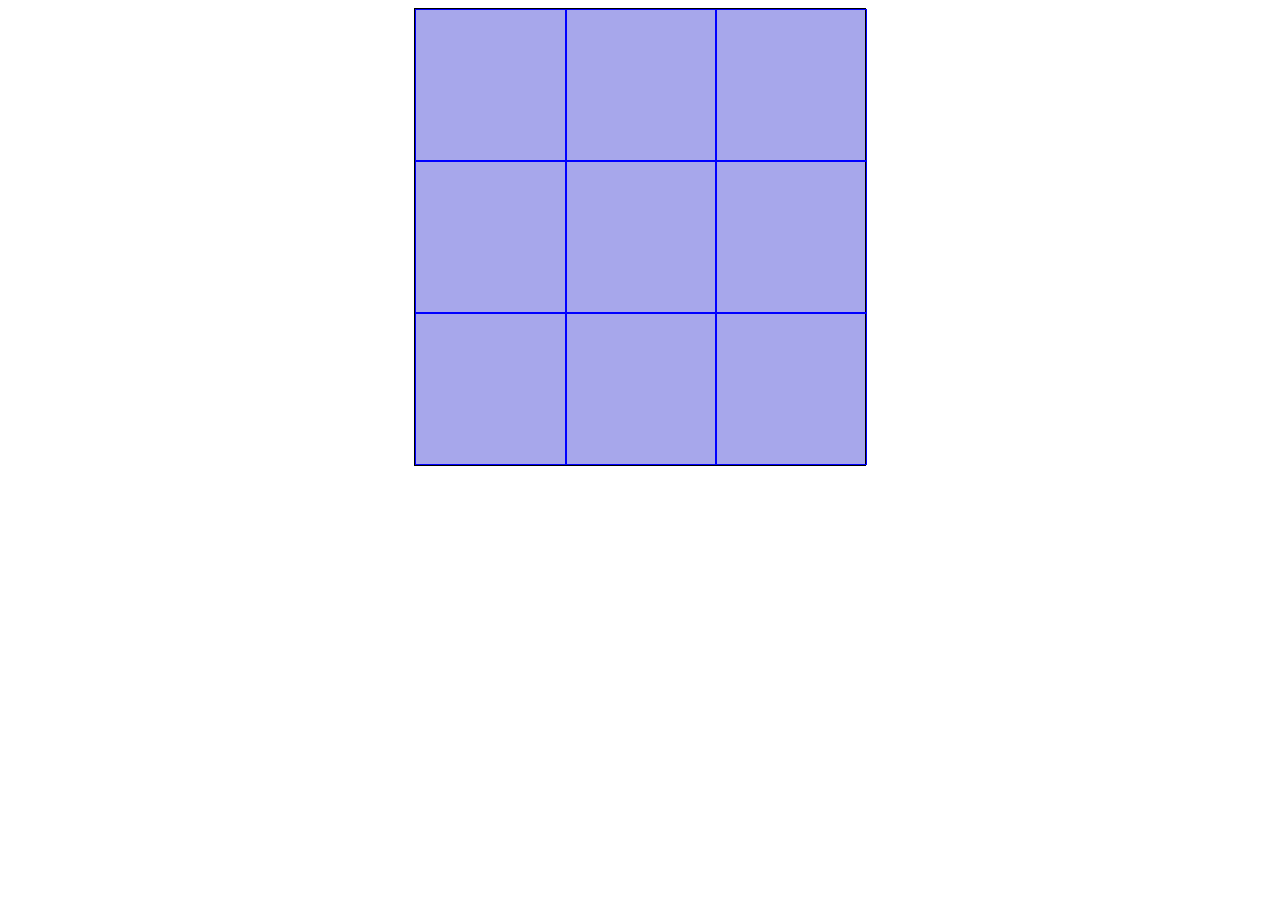
==== Jogo da velha/index.html @ 48321726 "Add files via upload" ====
<!DOCTYPE html>
<html lang="pt-br">
<head>
    <meta charset="UTF-8">
    <meta http-equiv="X-UA-Compatible" content="IE=edge">
    <meta name="viewport" content="width=device-width, initial-scale=1.0">
    <title>Jogo da Velha</title>
    <link rel="stylesheet" href="estilo.css">
</head>
<body>
    <main>
        <div class="linha">
            <div id="casa01" class="casa" onclick="jogada(this);"></div>
            <div id="casa02" class="casa" onclick="jogada(this);"></div>
            <div id="casa03" class="casa" onclick="jogada(this);"></div>
        </div>
        <div class="linha">
            <div class="casa" onclick="jogada(this);"></div>
            <div class="casa" onclick="jogada(this);"></div>
            <div class="casa" onclick="jogada(this);"></div>
        </div>
        <div class="linha">
            <div class="casa" onclick="jogada(this);"></div>
            <div class="casa" onclick="jogada(this);"></div>
            <div class="casa" onclick="jogada(this);"></div>
        </div>
    </main>
    
    <script src="index.js"></script>
</body>
</html>
---- Jogo da velha/estilo.css ----
main{
    border: 1px solid black;
    background-color: rgb(167, 167, 235);
}

.casa{
    border: 1px solid blue;
    width: 150px;
    height: 150px;
    font-size: 80px;
    color: aliceblue;
    text-align: center;
    line-height: 150px;
}
.linha{
    display: grid;
    grid-template-columns: 150px 150px 150px;
}
body{
    display: flex;
    justify-content: center;
}
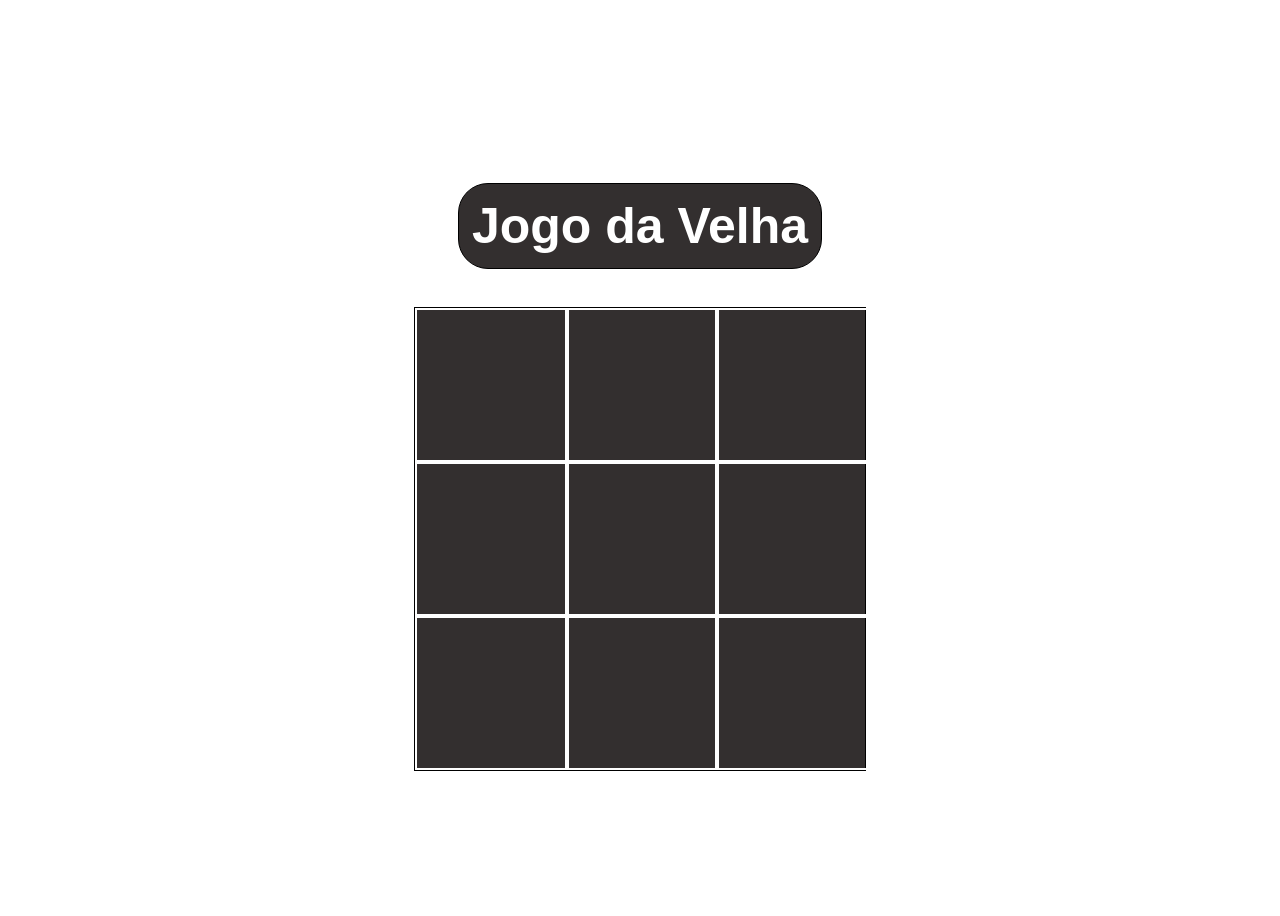
==== commit 251ccd89: "Ajeitar Placar" ====
--- a/Jogo da velha/index.html
+++ b/Jogo da velha/index.html
@@ -1,5 +1,6 @@
 <!DOCTYPE html>
 <html lang="pt-br">
+
 <head>
     <meta charset="UTF-8">
     <meta http-equiv="X-UA-Compatible" content="IE=edge">
@@ -7,25 +8,37 @@
     <title>Jogo da Velha</title>
     <link rel="stylesheet" href="estilo.css">
 </head>
+
 <body>
+    <h1 id="titulo">Jogo da Velha</h1>
     <main>
+        
         <div class="linha">
             <div id="casa01" class="casa" onclick="jogada(this);"></div>
             <div id="casa02" class="casa" onclick="jogada(this);"></div>
             <div id="casa03" class="casa" onclick="jogada(this);"></div>
         </div>
         <div class="linha">
-            <div class="casa" onclick="jogada(this);"></div>
-            <div class="casa" onclick="jogada(this);"></div>
-            <div class="casa" onclick="jogada(this);"></div>
+            <div id="casa04" class="casa" onclick="jogada(this);"></div>
+            <div id="casa05" class="casa" onclick="jogada(this);"></div>
+            <div id="casa06" class="casa" onclick="jogada(this);"></div>
         </div>
         <div class="linha">
-            <div class="casa" onclick="jogada(this);"></div>
-            <div class="casa" onclick="jogada(this);"></div>
-            <div class="casa" onclick="jogada(this);"></div>
+            <div id="casa07" class="casa" onclick="jogada(this);"></div>
+            <div id="casa08" class="casa" onclick="jogada(this);"></div>
+            <div id="casa09" class="casa" onclick="jogada(this);"></div>
         </div>
+
+        
     </main>
-    
+    <div id="placar">
+        <button class="botao-css" id="jogar" onclick="reinicia();">Jogar novamente</button>
+        <div class="botao-css" id="resultado"></div>
+
+        <div class="botao-css" id="teste"></div>
+    </div>
+
     <script src="index.js"></script>
 </body>
+
 </html>
--- a/Jogo da velha/estilo.css
+++ b/Jogo da velha/estilo.css
@@ -1,22 +1,64 @@
 main{
     border: 1px solid black;
-    background-color: rgb(167, 167, 235);
+    background-color: rgb(51, 47, 47);
 }
 
 .casa{
-    border: 1px solid blue;
+    border: 2px solid white;
     width: 150px;
     height: 150px;
     font-size: 80px;
     color: aliceblue;
     text-align: center;
     line-height: 150px;
+    cursor: crosshair;
 }
 .linha{
     display: grid;
     grid-template-columns: 150px 150px 150px;
+    
 }
 body{
     display: flex;
     justify-content: center;
-}+    flex-direction: column;
+    align-items: center;
+    height: 100vh;
+    align-items: center;
+
+}
+#jogar{
+    display: none;
+   
+}
+#placar{
+    background-color: aliceblue;
+    border: none;
+    display: flex;
+    justify-content: space-evenly;
+    
+}
+.botao-css{
+    display: none;
+    border: none;
+    color: white;
+    text-align: center;
+    background-color: rgb(51, 47, 47);
+    border-radius:  30px 30px 30px 30px;
+    padding: 5px;
+    margin: 1%;
+    cursor: pointer;
+
+
+}
+#titulo{
+    font-size: 50px;
+    font-family: 'Franklin Gothic Medium', 'Arial Narrow', Arial, sans-serif;
+    margin: 3%;
+    color: white;
+    background-color: rgb(51, 47, 47);
+    border: 1px solid black;
+    border-radius: 30px 30px 30px 30px;
+    padding: 1%;
+
+}
